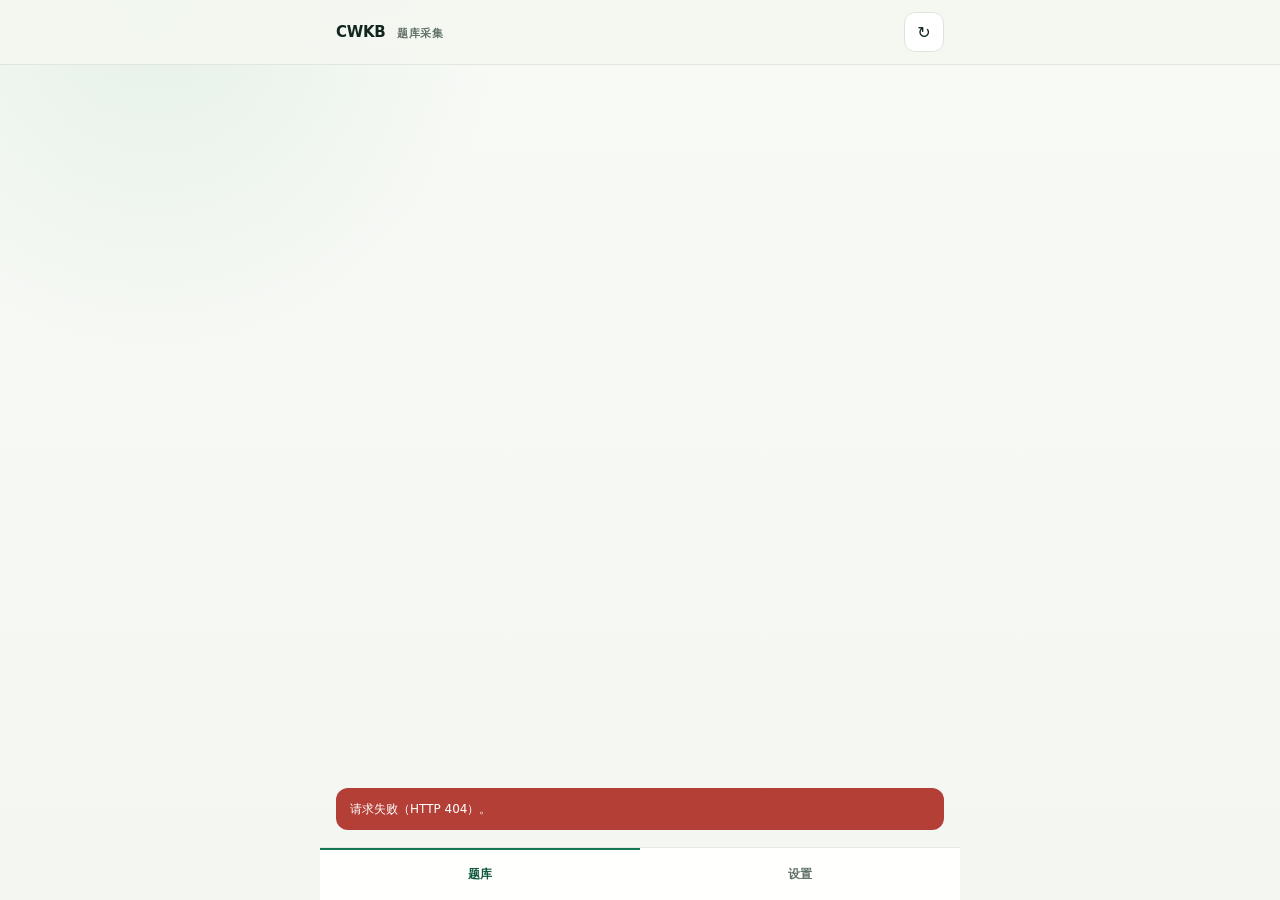
==== collector/web/index.html @ a6f6f2de "Add question collector service with mobile UI and AI solving Server (collector/, pure stdlib Python," ====
<!doctype html>
<html lang="zh-CN">
  <head>
    <meta charset="utf-8" />
    <meta name="viewport" content="width=device-width, initial-scale=1, viewport-fit=cover" />
    <meta name="color-scheme" content="light" />
    <title>题库采集 · CyberWikiBench</title>
    <link rel="stylesheet" href="./styles.css" />
  </head>
  <body>
    <header class="topbar">
      <div class="topbar-inner">
        <span class="brand">CWKB <small>题库采集</small></span>
        <button id="refreshButton" class="icon-btn" type="button" aria-label="刷新列表">↻</button>
      </div>
    </header>

    <main class="views">
      <!-- 题库列表 -->
      <section id="bankView" class="view">
        <div id="statsRow" class="stats-row" aria-live="polite"></div>
        <div id="extractionList" class="card-list" aria-live="polite"></div>
        <button id="loadMoreButton" class="button button-secondary button-wide" type="button" hidden>加载更多</button>
      </section>

      <!-- 提取详情 -->
      <section id="detailView" class="view" hidden>
        <div class="detail-head">
          <button id="backButton" class="button button-secondary" type="button">← 返回</button>
          <div class="detail-copy">
            <h2 id="detailTitle">提取详情</h2>
            <p id="detailMeta"></p>
          </div>
          <button id="solveAllButton" class="button button-primary" type="button">全部解答</button>
        </div>
        <div id="questionList" class="card-list"></div>
      </section>

      <!-- 设置 -->
      <section id="settingsView" class="view" hidden>
        <form id="settingsForm" novalidate>
          <label class="field">
            <span>接口 Base 地址</span>
            <input id="endpointInput" type="url" inputmode="url" autocomplete="off"
              placeholder="https://api.deepseek.com/v1" required />
            <small>OpenAI 兼容服务；填 Base 地址（以 /v1 结尾）或完整 …/chat/completions 均可。</small>
          </label>
          <label class="field">
            <span>API Key <em id="apiKeyHint"></em></span>
            <input id="apiKeyInput" type="password" autocomplete="off" spellcheck="false" placeholder="sk-…" />
            <small>已保存过密钥时留空表示不修改。密钥只保存在本机 data/collector_config.json。</small>
          </label>
          <label class="field">
            <span>模型 ID</span>
            <input id="modelInput" type="text" autocomplete="off" placeholder="deepseek-chat" required />
          </label>
          <div class="field-row">
            <label class="field">
              <span>最大输出 Token</span>
              <input id="maxTokensInput" type="number" min="16" max="8192" step="1" value="512" required />
            </label>
            <label class="field">
              <span>超时（毫秒）</span>
              <input id="timeoutInput" type="number" min="1000" max="300000" step="500" value="60000" required />
            </label>
          </div>
          <div class="settings-actions">
            <button id="testButton" class="button button-secondary" type="button">测试连接</button>
            <button id="saveButton" class="button button-primary" type="submit">保存设置</button>
          </div>
          <p id="settingsStatus" class="settings-status" role="status" aria-live="polite"></p>
        </form>
      </section>
    </main>

    <nav class="tabbar" aria-label="主导航">
      <button class="tab-button is-active" data-tab="bank" type="button">题库</button>
      <button class="tab-button" data-tab="settings" type="button">设置</button>
    </nav>

    <div id="toast" class="toast" role="status" aria-live="polite"></div>
    <script src="./app.js"></script>
  </body>
</html>
---- collector/web/styles.css ----
:root {
  --ink: #10251d;
  --muted: #617168;
  --paper: #f4f7f1;
  --surface: #fff;
  --line: #dbe5dd;
  --accent: #177653;
  --accent-dark: #0f583d;
  --accent-soft: #dff3e8;
  --danger: #b33f36;
  --danger-soft: #fff0ed;
  --blue: #2b60c5;
  --blue-soft: #e7efff;
  --shadow: 0 12px 30px -22px rgba(15, 36, 28, 0.35);
  --ease: cubic-bezier(0.16, 1, 0.3, 1);
  color: var(--ink);
  background: var(--paper);
  font-family: system-ui, -apple-system, BlinkMacSystemFont, "SF Pro Text", "Segoe UI", Roboto, "Helvetica Neue", Arial, sans-serif;
  -webkit-font-smoothing: antialiased;
  -webkit-tap-highlight-color: transparent;
}

* { box-sizing: border-box; }
body {
  margin: 0;
  min-height: 100vh;
  background:
    radial-gradient(circle at 12% 0%, rgba(63, 165, 111, 0.1), transparent 22rem),
    linear-gradient(180deg, #f8faf6 0%, var(--paper) 100%);
}
button, input { font: inherit; color: inherit; }
button { cursor: pointer; }

/* ── top bar ─────────────────────────────────────────── */
.topbar {
  position: sticky;
  top: 0;
  z-index: 5;
  padding-top: env(safe-area-inset-top);
  background: rgba(244, 247, 241, 0.88);
  backdrop-filter: blur(14px);
  -webkit-backdrop-filter: blur(14px);
  border-bottom: 1px solid rgba(16, 37, 29, 0.08);
}
.topbar-inner {
  display: flex;
  align-items: center;
  justify-content: space-between;
  max-width: 640px;
  margin: 0 auto;
  padding: 12px 16px;
}
.brand { font-size: 15px; font-weight: 800; letter-spacing: -0.02em; }
.brand small { margin-left: 7px; color: var(--muted); font-size: 11px; font-weight: 600; letter-spacing: 0.04em; }
.icon-btn {
  display: grid;
  width: 40px;
  height: 40px;
  place-items: center;
  border: 1px solid var(--line);
  border-radius: 11px;
  background: var(--surface);
  font-size: 16px;
}
.icon-btn:active { transform: scale(0.94); }

/* ── layout ──────────────────────────────────────────── */
.views { max-width: 640px; margin: 0 auto; padding: 14px 16px calc(88px + env(safe-area-inset-bottom)); }
.card-list { display: grid; gap: 10px; }

/* ── stats ───────────────────────────────────────────── */
.stats-row { display: grid; grid-template-columns: repeat(3, 1fr); gap: 8px; margin-bottom: 14px; }
.stat {
  padding: 10px 8px;
  border: 1px solid var(--line);
  border-radius: 13px;
  background: rgba(255, 255, 255, 0.9);
  text-align: center;
}
.stat strong { display: block; font-size: 19px; font-variant-numeric: tabular-nums; letter-spacing: -0.02em; }
.stat span { display: block; margin-top: 2px; color: var(--muted); font-size: 10px; font-weight: 650; }

/* ── cards ───────────────────────────────────────────── */
.extraction-card {
  width: 100%;
  padding: 14px;
  border: 1px solid var(--line);
  border-radius: 15px;
  background: var(--surface);
  box-shadow: var(--shadow);
  text-align: left;
  transition: transform 150ms var(--ease);
}
.extraction-card:active { transform: scale(0.985); }
.extraction-card .source { font-size: 13px; font-weight: 720; line-height: 1.35; overflow-wrap: anywhere; }
.extraction-card .host { display: block; margin-top: 3px; color: var(--muted); font-size: 11px; }
.extraction-card .meta-row { display: flex; flex-wrap: wrap; gap: 6px; margin-top: 10px; }
.chip {
  display: inline-flex;
  align-items: center;
  min-height: 22px;
  padding: 0 8px;
  border-radius: 999px;
  background: #edf2ee;
  color: var(--muted);
  font-size: 10px;
  font-weight: 720;
}
.chip.is-solved { background: var(--accent-soft); color: var(--accent-dark); }

/* ── question card ───────────────────────────────────── */
.question-card { padding: 14px; border: 1px solid var(--line); border-radius: 15px; background: var(--surface); box-shadow: var(--shadow); }
.question-head { display: flex; align-items: flex-start; justify-content: space-between; gap: 10px; }
.question-index { flex: 0 0 auto; color: var(--accent-dark); font-size: 11px; font-weight: 800; }
.question-stem { flex: 1 1 auto; margin: 0; font-size: 13px; font-weight: 680; line-height: 1.55; white-space: pre-wrap; overflow-wrap: anywhere; }
.options { display: grid; gap: 6px; margin: 11px 0 0; padding: 0; list-style: none; }
.options li { padding: 8px 10px; border: 1px solid rgba(35, 52, 44, 0.1); border-radius: 10px; background: rgba(255, 255, 255, 0.7); font-size: 12px; line-height: 1.5; }
.answer-box { display: flex; align-items: center; justify-content: space-between; gap: 10px; margin-top: 11px; padding: 10px 12px; border-radius: 12px; background: #213129; color: #f6faf8; }
.answer-box.is-empty { background: #eef2ef; color: var(--muted); }
.answer-value { font-size: 21px; font-weight: 800; letter-spacing: -0.02em; }
.answer-meta { max-width: 55%; color: #c8d6cf; text-align: right; font-size: 10px; line-height: 1.5; }
.answer-box.is-empty .answer-meta { color: var(--muted); }
.raw-text { margin: 9px 0 0; font-size: 11px; line-height: 1.55; color: var(--muted); overflow-wrap: anywhere; }
.question-actions { margin-top: 11px; }

/* ── detail head ─────────────────────────────────────── */
.detail-head { margin-bottom: 14px; }
.detail-copy { margin: 10px 0; }
.detail-copy h2 { margin: 0; font-size: 16px; line-height: 1.4; letter-spacing: -0.02em; overflow-wrap: anywhere; }
.detail-copy p { margin: 5px 0 0; color: var(--muted); font-size: 11px; line-height: 1.5; overflow-wrap: anywhere; }

/* ── buttons & fields ────────────────────────────────── */
.button {
  min-height: 46px;
  border: 1px solid transparent;
  border-radius: 12px;
  padding: 0 16px;
  font-size: 13px;
  font-weight: 740;
  transition: transform 150ms var(--ease), opacity 150ms var(--ease);
}
.button:active:not(:disabled) { transform: scale(0.97); }
.button:disabled { cursor: wait; opacity: 0.55; }
.button-primary { background: var(--accent); color: #fff; box-shadow: inset 0 1px 0 rgba(255, 255, 255, 0.18); }
.button-secondary { border-color: var(--line); background: var(--surface); color: var(--ink); }
.button-wide { width: 100%; margin-top: 12px; }
.button-small { min-height: 40px; padding: 0 13px; font-size: 12px; }

.field { display: block; margin-bottom: 14px; }
.field > span { display: block; margin-bottom: 7px; font-size: 12px; font-weight: 740; }
.field > span em { color: var(--muted); font-style: normal; font-weight: 500; }
.field input {
  width: 100%;
  height: 46px;
  border: 1px solid var(--line);
  border-radius: 12px;
  background: var(--surface);
  padding: 0 12px;
  font-size: 14px;
}
.field input:focus { outline: none; border-color: var(--accent); box-shadow: 0 0 0 3px rgba(23, 118, 83, 0.14); }
.field small { display: block; margin-top: 6px; color: var(--muted); font-size: 10.5px; line-height: 1.5; }
.field-row { display: grid; grid-template-columns: 1fr 1fr; gap: 10px; }
.settings-actions { display: grid; grid-template-columns: 1fr 1fr; gap: 10px; margin-top: 18px; }
.settings-status { min-height: 18px; margin: 12px 0 0; color: var(--muted); font-size: 11.5px; line-height: 1.55; }
.settings-status.is-success { color: var(--accent-dark); }
.settings-status.is-error { color: var(--danger); }

/* ── tab bar ─────────────────────────────────────────── */
.tabbar {
  position: fixed;
  right: 0;
  bottom: 0;
  left: 0;
  z-index: 6;
  display: grid;
  grid-template-columns: 1fr 1fr;
  max-width: 640px;
  margin: 0 auto;
  padding-bottom: env(safe-area-inset-bottom);
  background: rgba(255, 255, 255, 0.92);
  backdrop-filter: blur(16px);
  -webkit-backdrop-filter: blur(16px);
  border-top: 1px solid rgba(16, 37, 29, 0.1);
}
.tabbar.is-hidden { display: none; }
.tab-button {
  min-height: 52px;
  border: 0;
  background: transparent;
  color: var(--muted);
  font-size: 12px;
  font-weight: 720;
}
.tab-button.is-active { color: var(--accent-dark); box-shadow: inset 0 2px 0 var(--accent); }

/* ── toast / empty ───────────────────────────────────── */
.toast {
  position: fixed;
  right: 16px;
  bottom: calc(70px + env(safe-area-inset-bottom));
  left: 16px;
  z-index: 9;
  max-width: 608px;
  margin: 0 auto;
  padding: 12px 14px;
  border-radius: 12px;
  background: var(--ink);
  color: #fff;
  box-shadow: var(--shadow);
  font-size: 12px;
  line-height: 1.5;
  opacity: 0;
  pointer-events: none;
  transform: translateY(8px);
  transition: opacity 160ms ease, transform 160ms ease;
}
.toast.is-visible { opacity: 1; transform: translateY(0); }
.toast.is-error { background: var(--danger); }
.empty-note { padding: 34px 16px; border: 1px dashed #c8d4ca; border-radius: 14px; color: var(--muted); font-size: 12px; line-height: 1.7; text-align: center; }
.empty-note strong { display: block; margin-bottom: 5px; color: var(--ink); }

@media (min-width: 560px) {
  .views { padding-top: 20px; }
}
@media (prefers-reduced-motion: reduce) {
  *, *::before, *::after { animation: none !important; transition: none !important; }
}
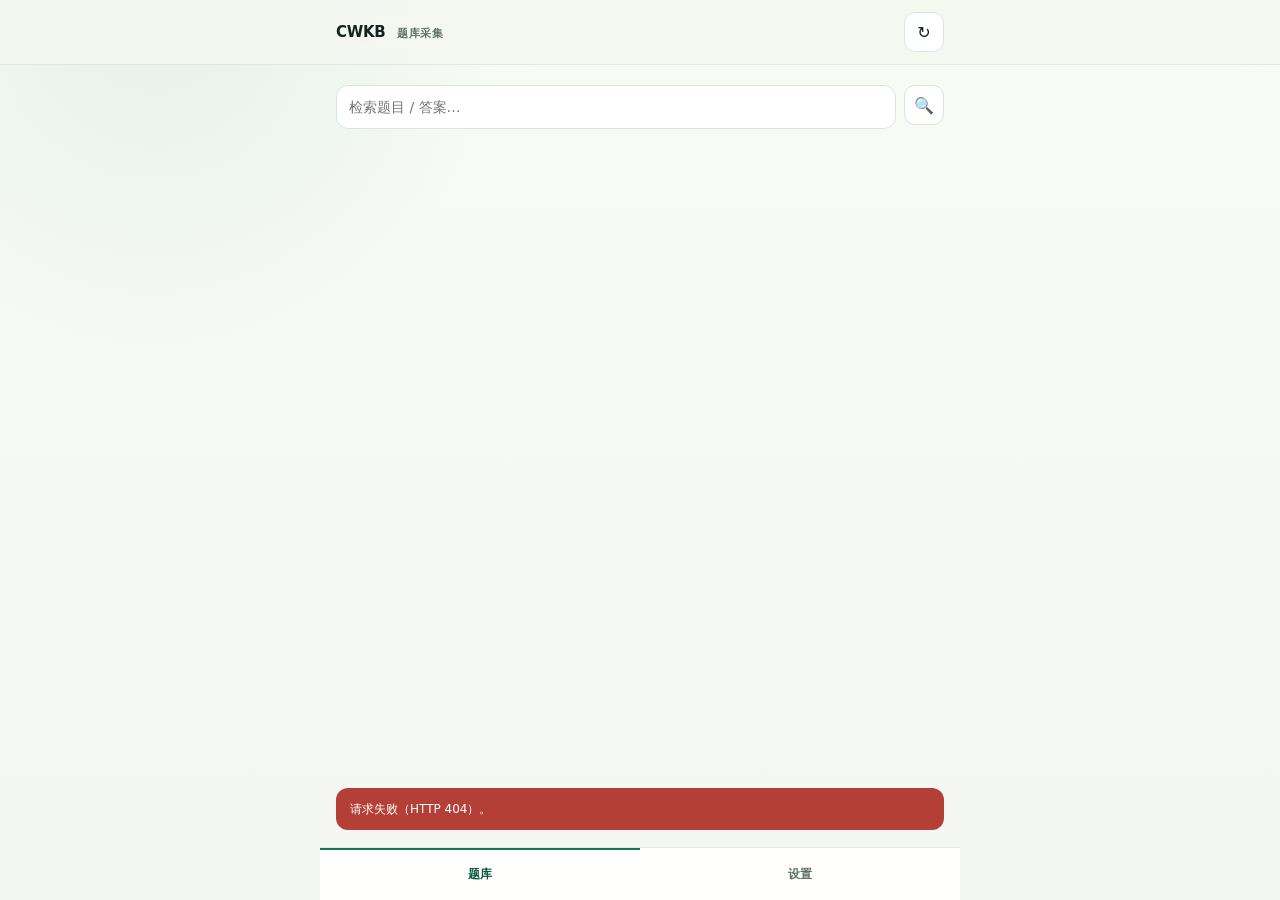
==== commit e1e1935d: "Add per-user auth, scoped storage, and search to the collector Server: - Optional multi-user gate vi" ====
--- a/collector/web/index.html
+++ b/collector/web/index.html
@@ -16,8 +16,30 @@
     </header>
 
     <main class="views">
+      <!-- 登录（服务端启用多用户鉴权时出现） -->
+      <section id="loginView" class="view" hidden>
+        <form id="loginForm" class="login-card" novalidate>
+          <h2>登录题库</h2>
+          <p class="login-hint">该服务已启用多用户鉴权，输入服务端分配的账号。</p>
+          <label class="field">
+            <span>User ID</span>
+            <input id="loginUserId" type="text" autocomplete="username" spellcheck="false" required />
+          </label>
+          <label class="field">
+            <span>Key</span>
+            <input id="loginKey" type="password" autocomplete="current-password" spellcheck="false" required />
+          </label>
+          <button class="button button-primary button-wide" type="submit">登录</button>
+          <p id="loginStatus" class="settings-status" role="status" aria-live="polite"></p>
+        </form>
+      </section>
+
       <!-- 题库列表 -->
       <section id="bankView" class="view">
+        <form id="searchForm" class="search-row" role="search" novalidate>
+          <input id="searchInput" type="search" placeholder="检索题目 / 答案…" enterkeyhint="search" />
+          <button class="icon-btn" type="submit" aria-label="检索">🔍</button>
+        </form>
         <div id="statsRow" class="stats-row" aria-live="polite"></div>
         <div id="extractionList" class="card-list" aria-live="polite"></div>
         <button id="loadMoreButton" class="button button-secondary button-wide" type="button" hidden>加载更多</button>
@@ -69,6 +91,7 @@
             <button id="saveButton" class="button button-primary" type="submit">保存设置</button>
           </div>
           <p id="settingsStatus" class="settings-status" role="status" aria-live="polite"></p>
+          <button id="logoutButton" class="button button-secondary button-wide" type="button" hidden>退出登录</button>
         </form>
       </section>
     </main>
--- a/collector/web/styles.css
+++ b/collector/web/styles.css
@@ -194,6 +194,34 @@
 }
 .tab-button.is-active { color: var(--accent-dark); box-shadow: inset 0 2px 0 var(--accent); }
 
+/* ── search ──────────────────────────────────────────── */
+.search-row { display: grid; grid-template-columns: 1fr auto; gap: 8px; margin-bottom: 14px; }
+.search-row input {
+  height: 44px;
+  border: 1px solid var(--line);
+  border-radius: 12px;
+  background: var(--surface);
+  padding: 0 12px;
+  font-size: 14px;
+}
+.search-row input:focus { outline: none; border-color: var(--accent); box-shadow: 0 0 0 3px rgba(23, 118, 83, 0.14); }
+.search-hit .source { display: block; max-height: 3.9em; overflow: hidden; font-size: 12.5px; font-weight: 650; line-height: 1.3; }
+.question-card.is-located { border-color: var(--accent); box-shadow: 0 0 0 3px rgba(23, 118, 83, 0.18); }
+
+/* ── login ───────────────────────────────────────────── */
+.login-card {
+  max-width: 360px;
+  margin: 8vh auto 0;
+  padding: 22px 18px;
+  border: 1px solid var(--line);
+  border-radius: 18px;
+  background: var(--surface);
+  box-shadow: var(--shadow);
+}
+.login-card h2 { margin: 0 0 6px; font-size: 18px; letter-spacing: -0.02em; }
+.login-hint { margin: 0 0 16px; color: var(--muted); font-size: 11.5px; line-height: 1.55; }
+.login-card .button-wide { margin-top: 6px; }
+
 /* ── toast / empty ───────────────────────────────────── */
 .toast {
   position: fixed;
